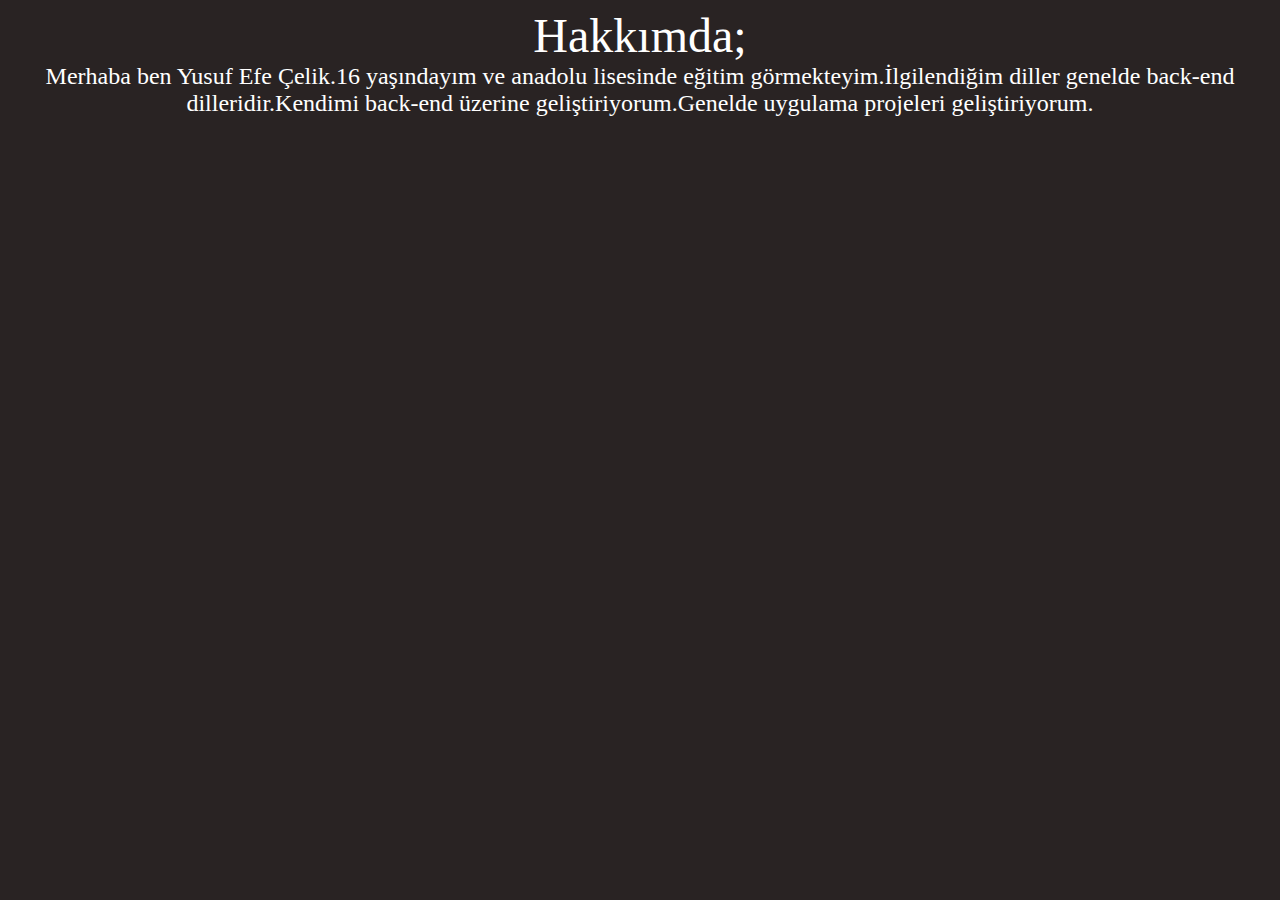
==== about.html @ abe975ce "Add files via upload" ====
<html>
    <head>
        <title>About of YSteelX</title>
    </head>
    <body bgcolor="292323">
        <center><font size = "10" color="white">Hakkımda;</font></center>
        <center><font size="5" face="Comic sans MS" color="white">Merhaba ben Yusuf Efe Çelik.16 yaşındayım ve anadolu lisesinde eğitim görmekteyim.İlgilendiğim diller genelde back-end dilleridir.Kendimi back-end üzerine geliştiriyorum.Genelde uygulama projeleri geliştiriyorum.</font></center>
    </body>
</html>
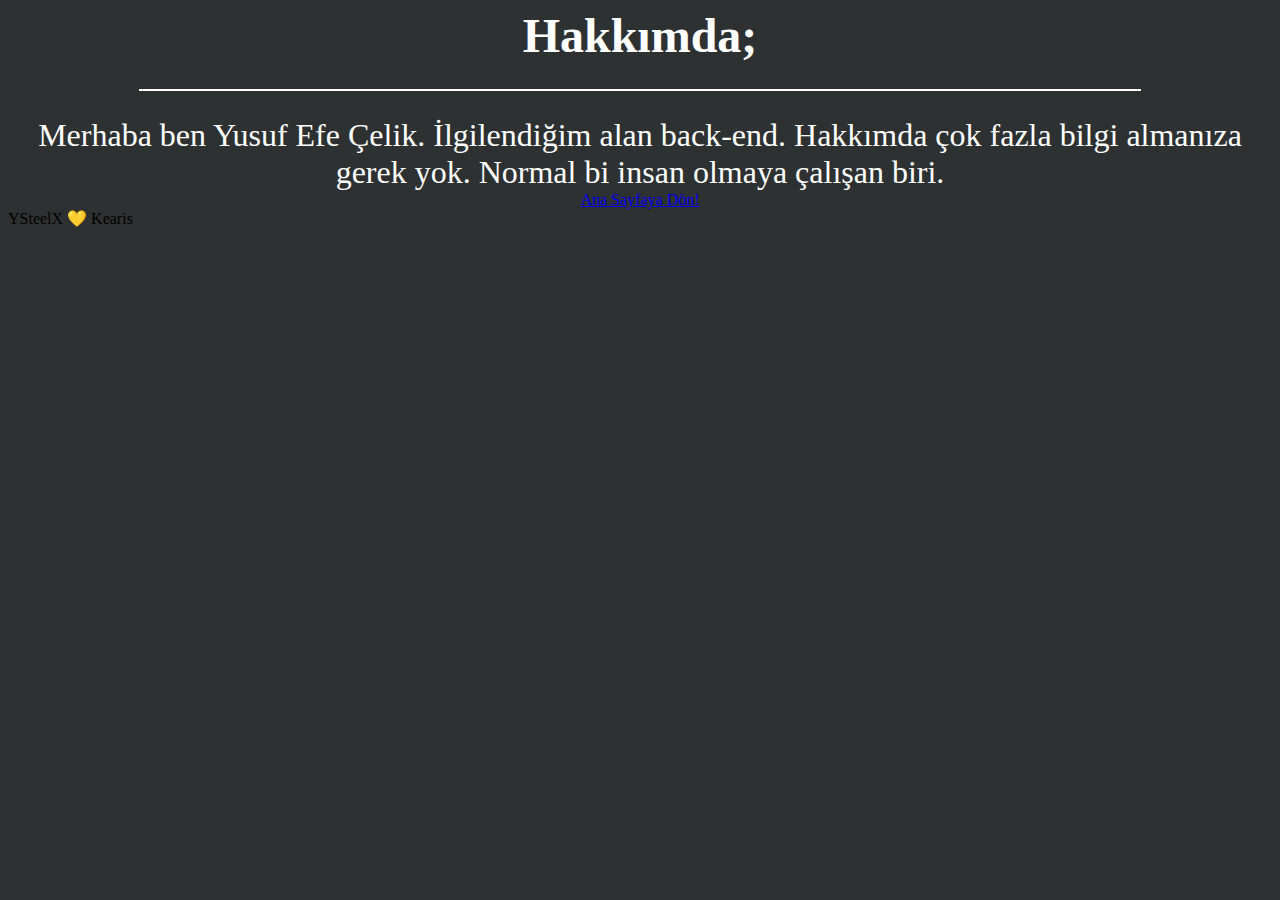
==== commit d5b8f8c0: "Add files via upload" ====
--- a/about.html
+++ b/about.html
@@ -1,9 +1,14 @@
 <html>
     <head>
         <title>About of YSteelX</title>
+        <link rel="stylesheet" href="assets/css/allah.css"/>
     </head>
-    <body bgcolor="292323">
-        <center><font size = "10" color="white">Hakkımda;</font></center>
-        <center><font size="5" face="Comic sans MS" color="white">Merhaba ben Yusuf Efe Çelik.16 yaşındayım ve anadolu lisesinde eğitim görmekteyim.İlgilendiğim diller genelde back-end dilleridir.Kendimi back-end üzerine geliştiriyorum.Genelde uygulama projeleri geliştiriyorum.</font></center>
+    <body bgcolor="2E3132">
+        <center><font color = "white" size="20" face="Comic sans MS"><b>Hakkımda;</b></font></center><br>
+        <hr color="white" width="1000px">
+        <center><br><font color = "white" size="6" face="Comic sans MS">Merhaba ben Yusuf Efe Çelik. İlgilendiğim alan back-end. Hakkımda çok fazla bilgi almanıza gerek yok. Normal bi insan olmaya çalışan biri.</font></center>
+        <center><a href="https://ysteelx.tk/" target="_self">Ana Sayfaya Dön!</a></center>
+        <font class="altmetin">YSteelX 💛 Kearis</font>
     </body>
+    
 </html>